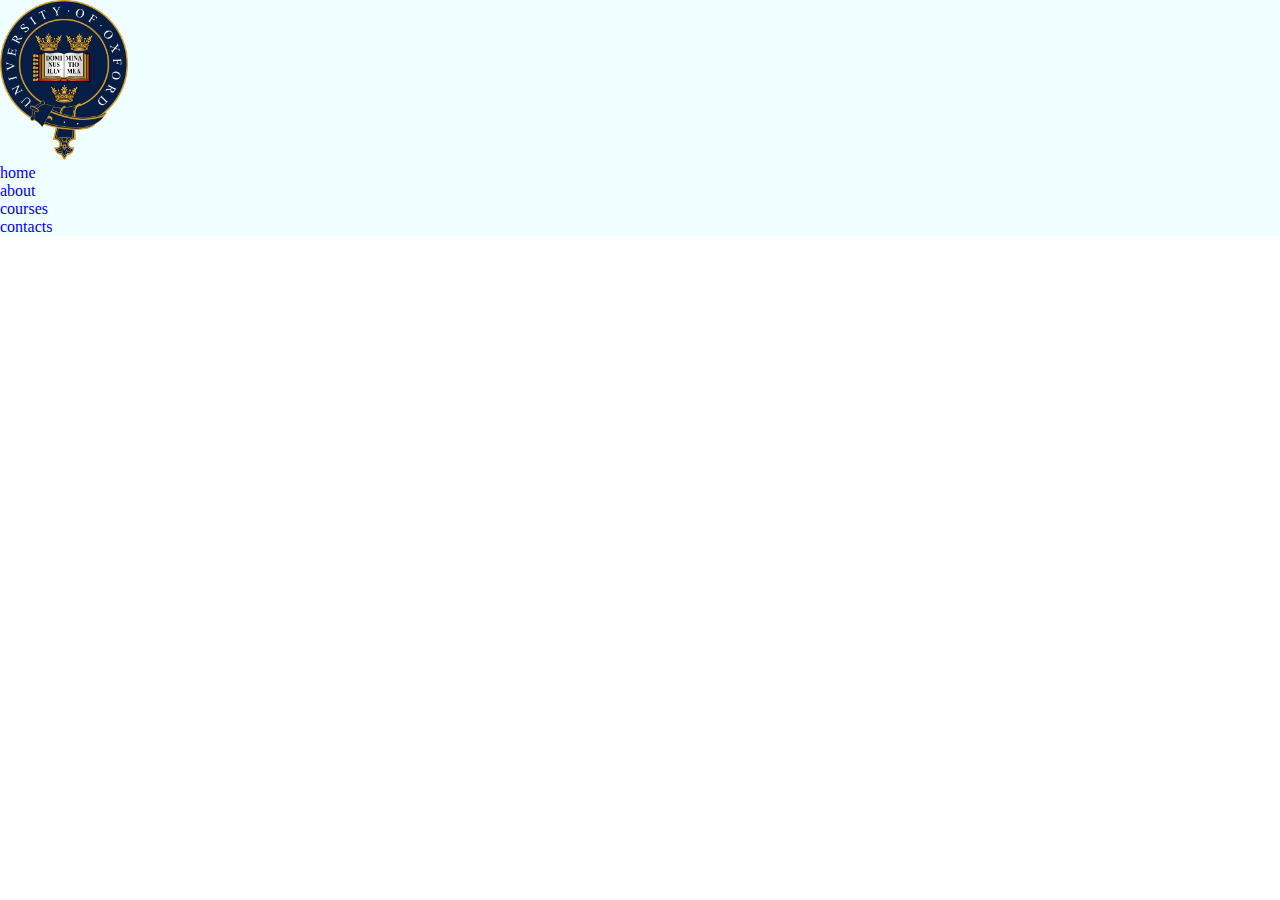
==== index.html @ 9b64eac3 "first commit" ====
<!DOCTYPE html>
<html lang="en">
<head>
    <meta charset="UTF-8">
    <meta http-equiv="X-UA-Compatible" content="IE=edge">
    <meta name="viewport" content="width=device-width, initial-scale=1.0">
    <title>college website</title>
    <link rel="stylesheet" href="style.css"
</head>
<body>
    <header>
        <div class ="logo">
         <img src="/image/logo.png" width="100" height="100" alt="">
        </div>
        <ul class="nav-links">
             <li><a href="#">home</a></li>
             <li><a href="#">about</a></li>
             <li><a href="#">courses</a></li>
             <li><a href="#">contacts</a></li>
    </header>
    
</body>
</html>
---- style.css ----
/*Remove Browser styles*/
* {
    margin: 0;
    padding: 0;
    box-sizing: border-box;
}
li {
    list-style-type: none;
}
a {
    text-decoration: none;
}
img{
    width: 10%;
    height: 10%;
}
header {
    background-color: azure;
}
    .header ::content {
    width: 95%;
    margin: auto;
    display: flex;
    justify-content: space-between;
    align-items: 150px;

}
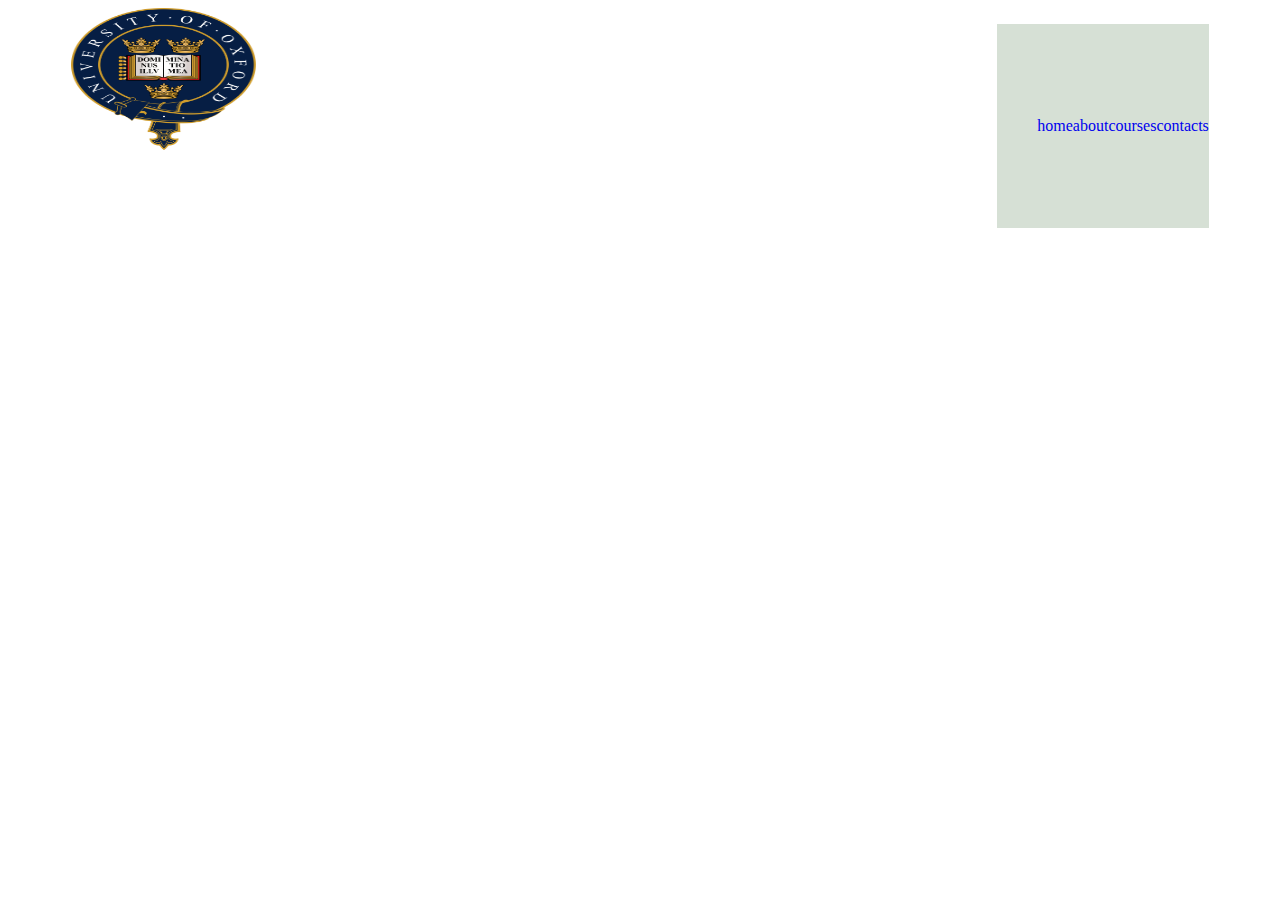
==== commit 470cd703: "d" ====
--- a/index.html
+++ b/index.html
@@ -9,14 +9,17 @@
 </head>
 <body>
     <header>
+        <div class="header-content">
+            
         <div class ="logo">
-         <img src="/image/logo.png" width="100" height="100" alt="">
+            <img src="/image/logo.png" width="100" height="100" alt="">
+           </div>
+           <ul class="nav-links">
+                <li><a href="#">home</a></li>
+                <li><a href="#">about</a></li>
+                <li><a href="#">courses</a></li>
+                <li><a href="#">contacts</a></li>
         </div>
-        <ul class="nav-links">
-             <li><a href="#">home</a></li>
-             <li><a href="#">about</a></li>
-             <li><a href="#">courses</a></li>
-             <li><a href="#">contacts</a></li>
     </header>
     
 </body>
--- a/style.css
+++ b/style.css
@@ -1,8 +1,13 @@
+/*fonts*/
+<style>
+  @import url('https://fonts.googleapis.com/css2?family=Roboto:wght@500&display=swap');
+</style>
 /*Remove Browser styles*/
 * {
     margin: 0;
     padding: 0;
     box-sizing: border-box;
+    font-family: 'Roboto', sans-serif;
 }
 li {
     list-style-type: none;
@@ -11,17 +16,25 @@
     text-decoration: none;
 }
 img{
-    width: 10%;
-    height: 10%;
+    width: 20%;
+    height: 60%;
 }
 header {
-    background-color: azure;
+    min-height: 100vh;
+    background-color: url(/image/clgg.jpg) ;
 }
-    .header ::content {
-    width: 95%;
+    .header-content {
+    width: 90%;
     margin: auto;
     display: flex;
     justify-content: space-between;
     align-items: 150px;
 
+}
+.nav-links {
+    display: flex;
+    background-color: rgb(214, 224, 213);
+    width: 100;
+    justify-content: space-between;
+    align-items: center;
 }